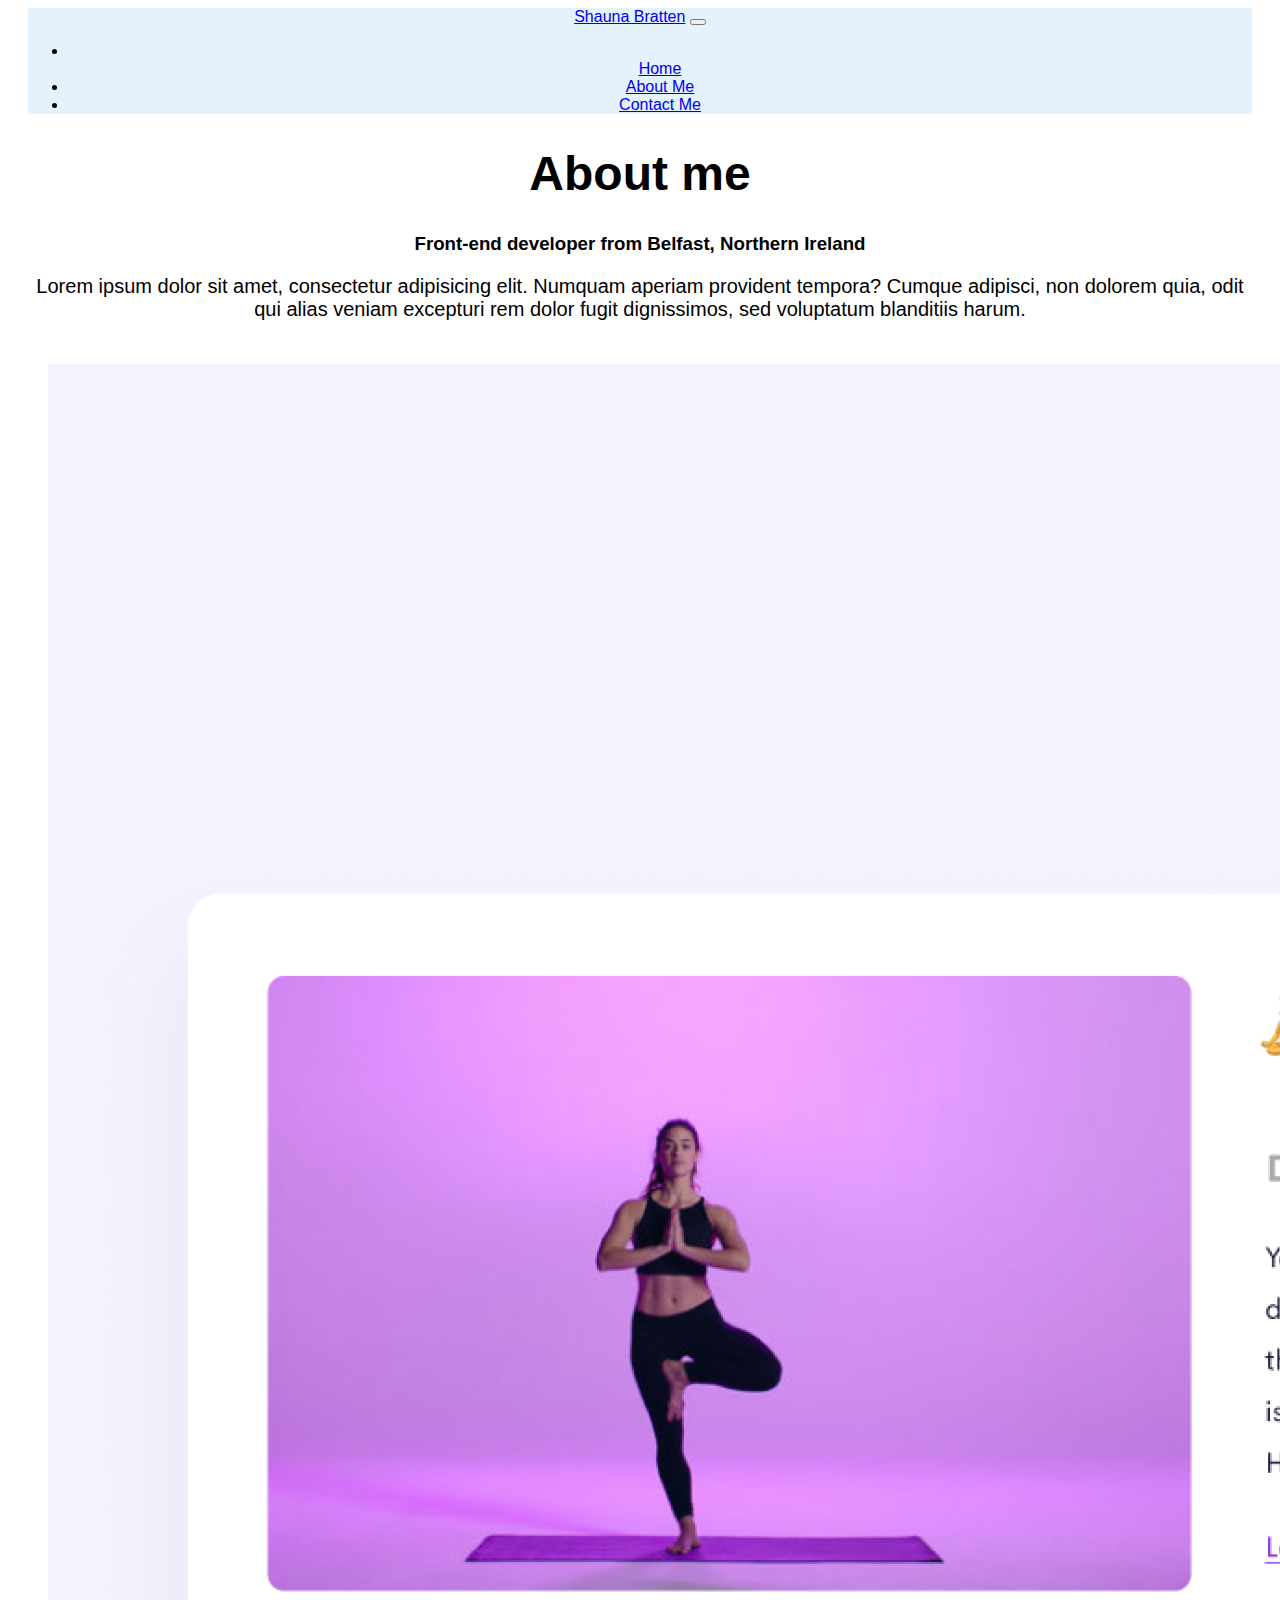
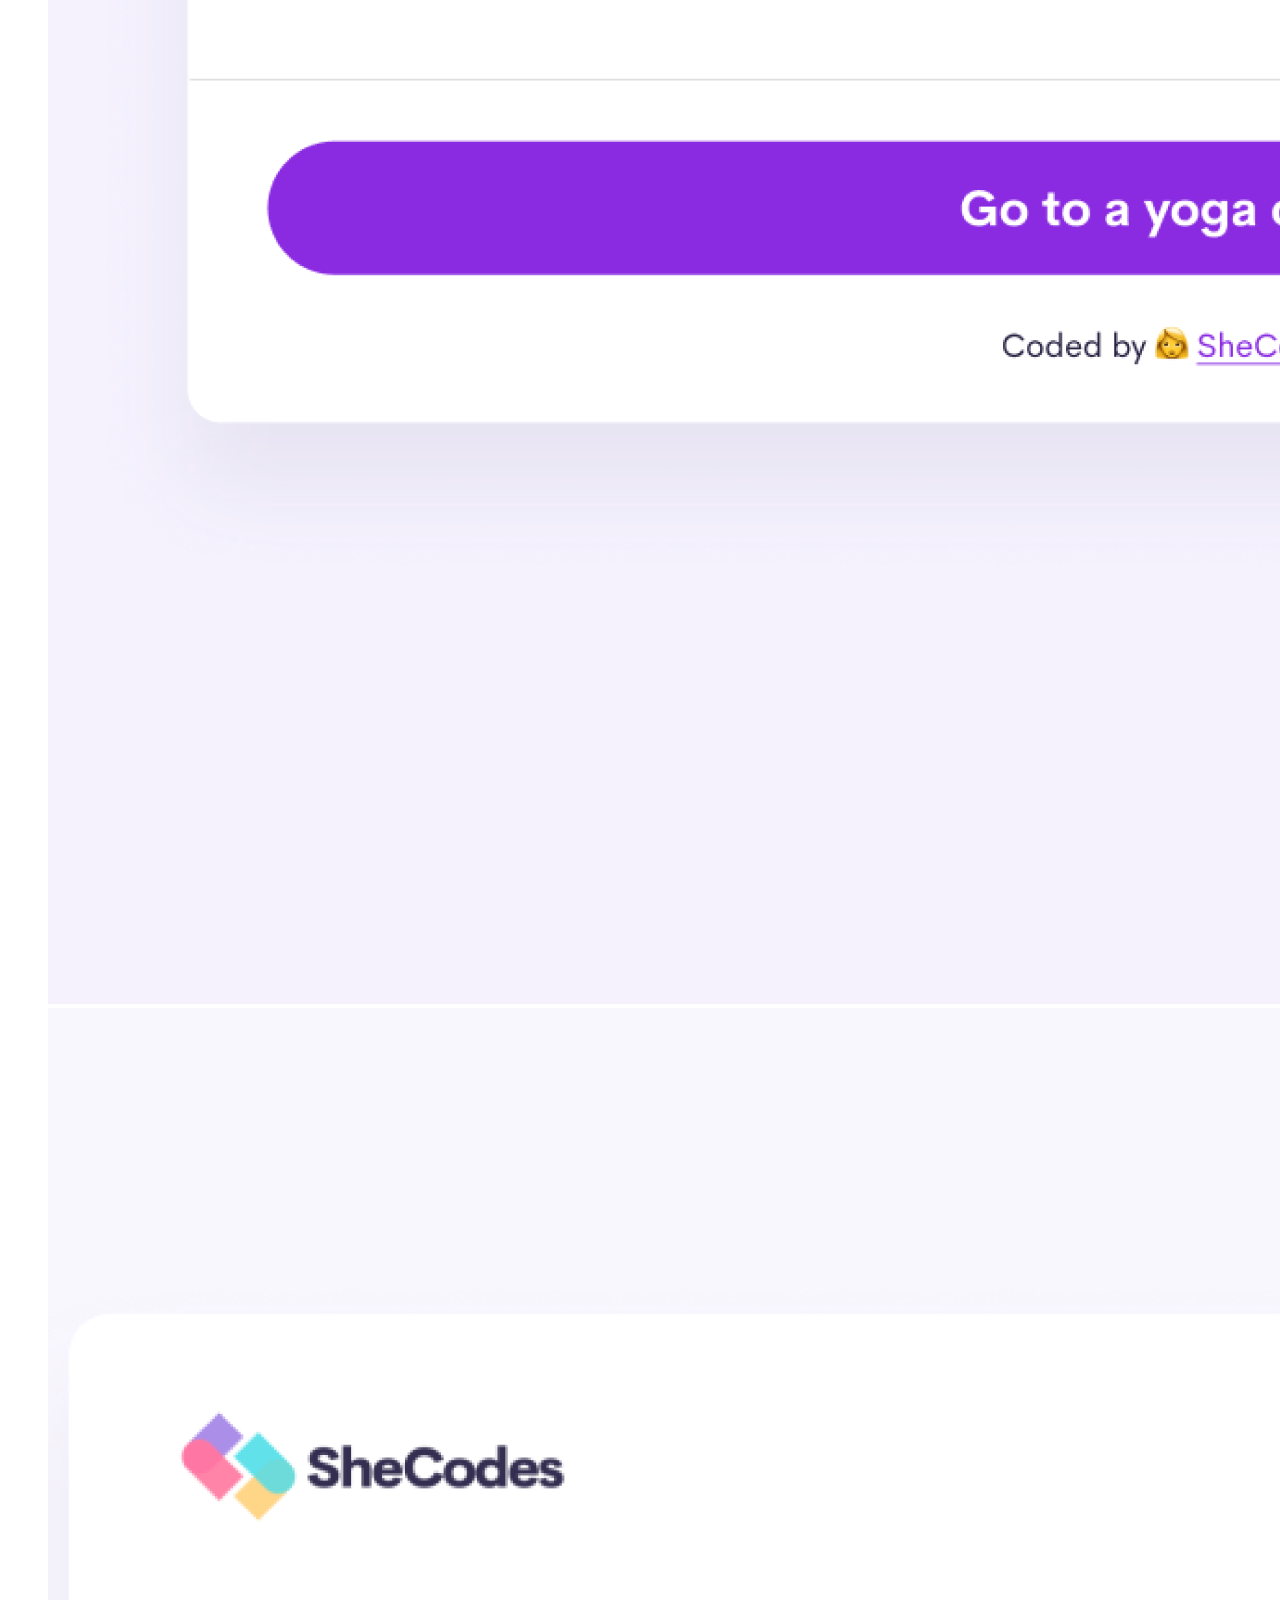
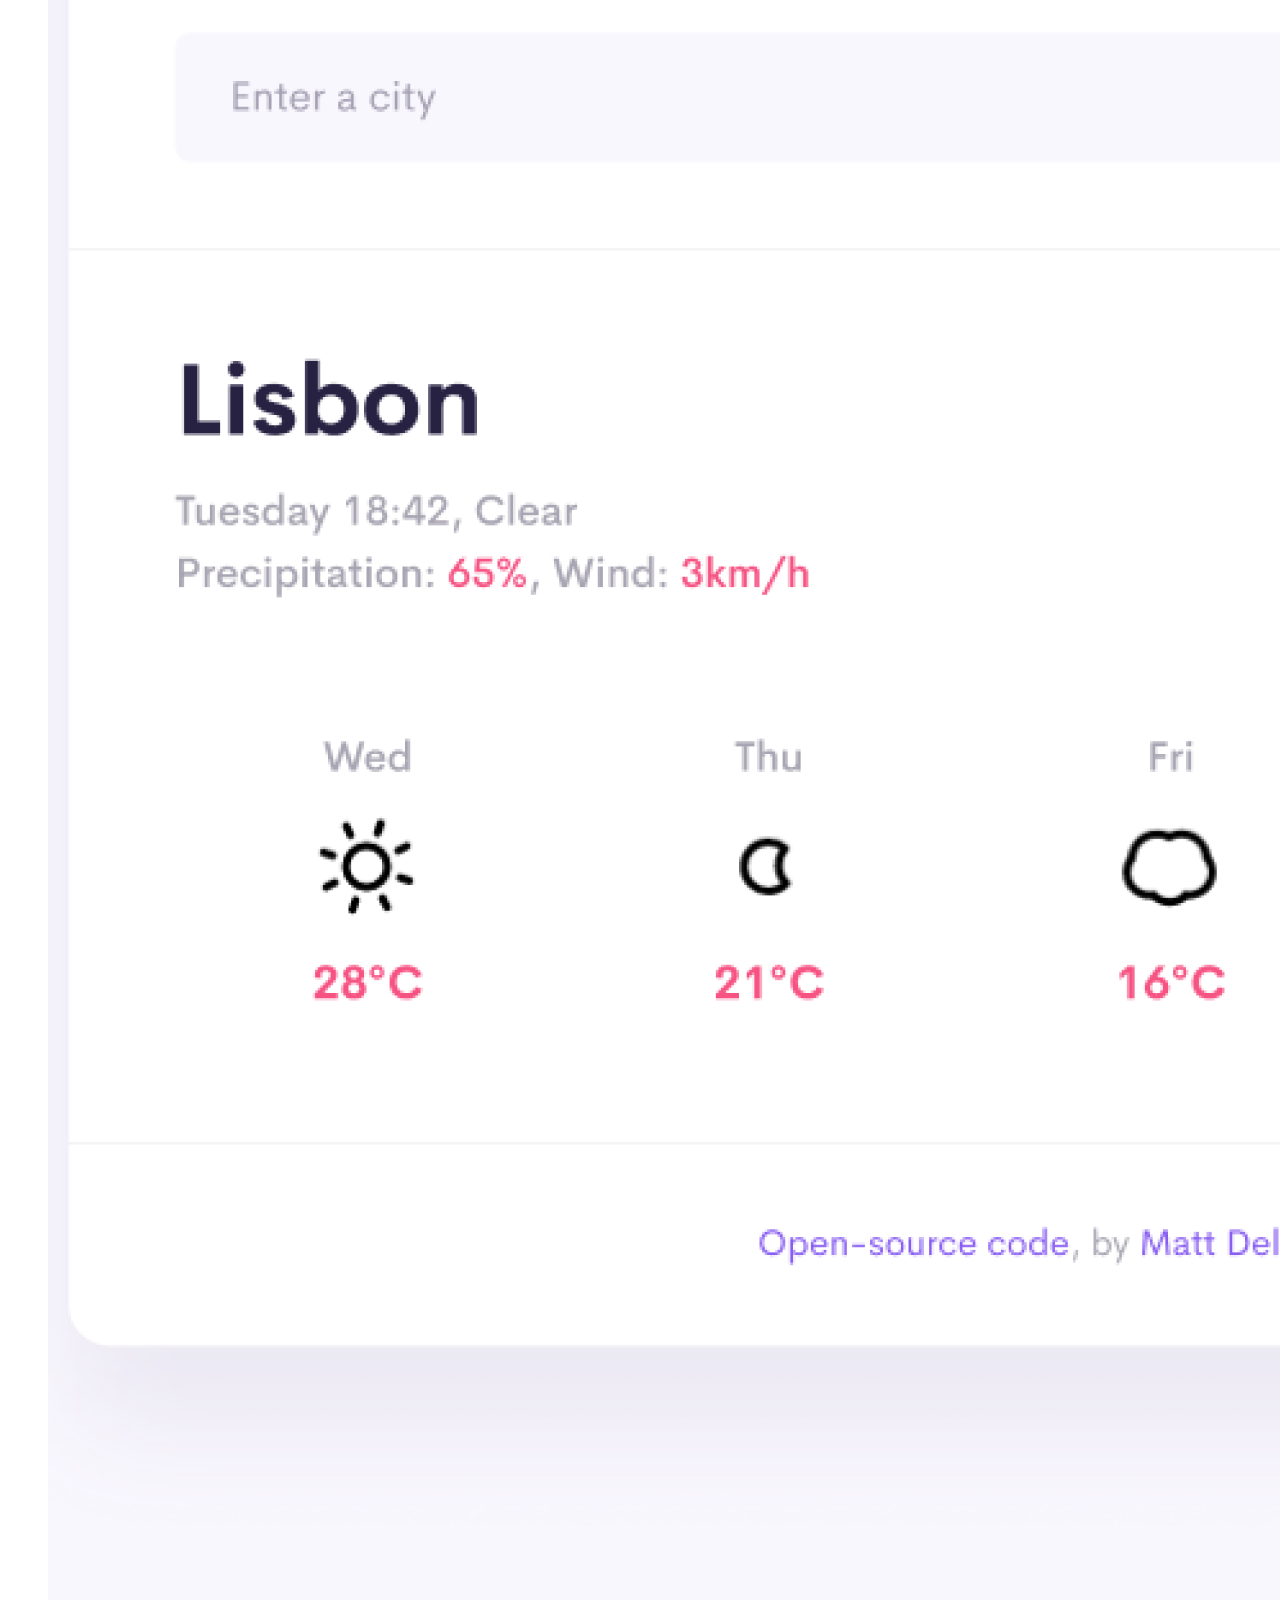
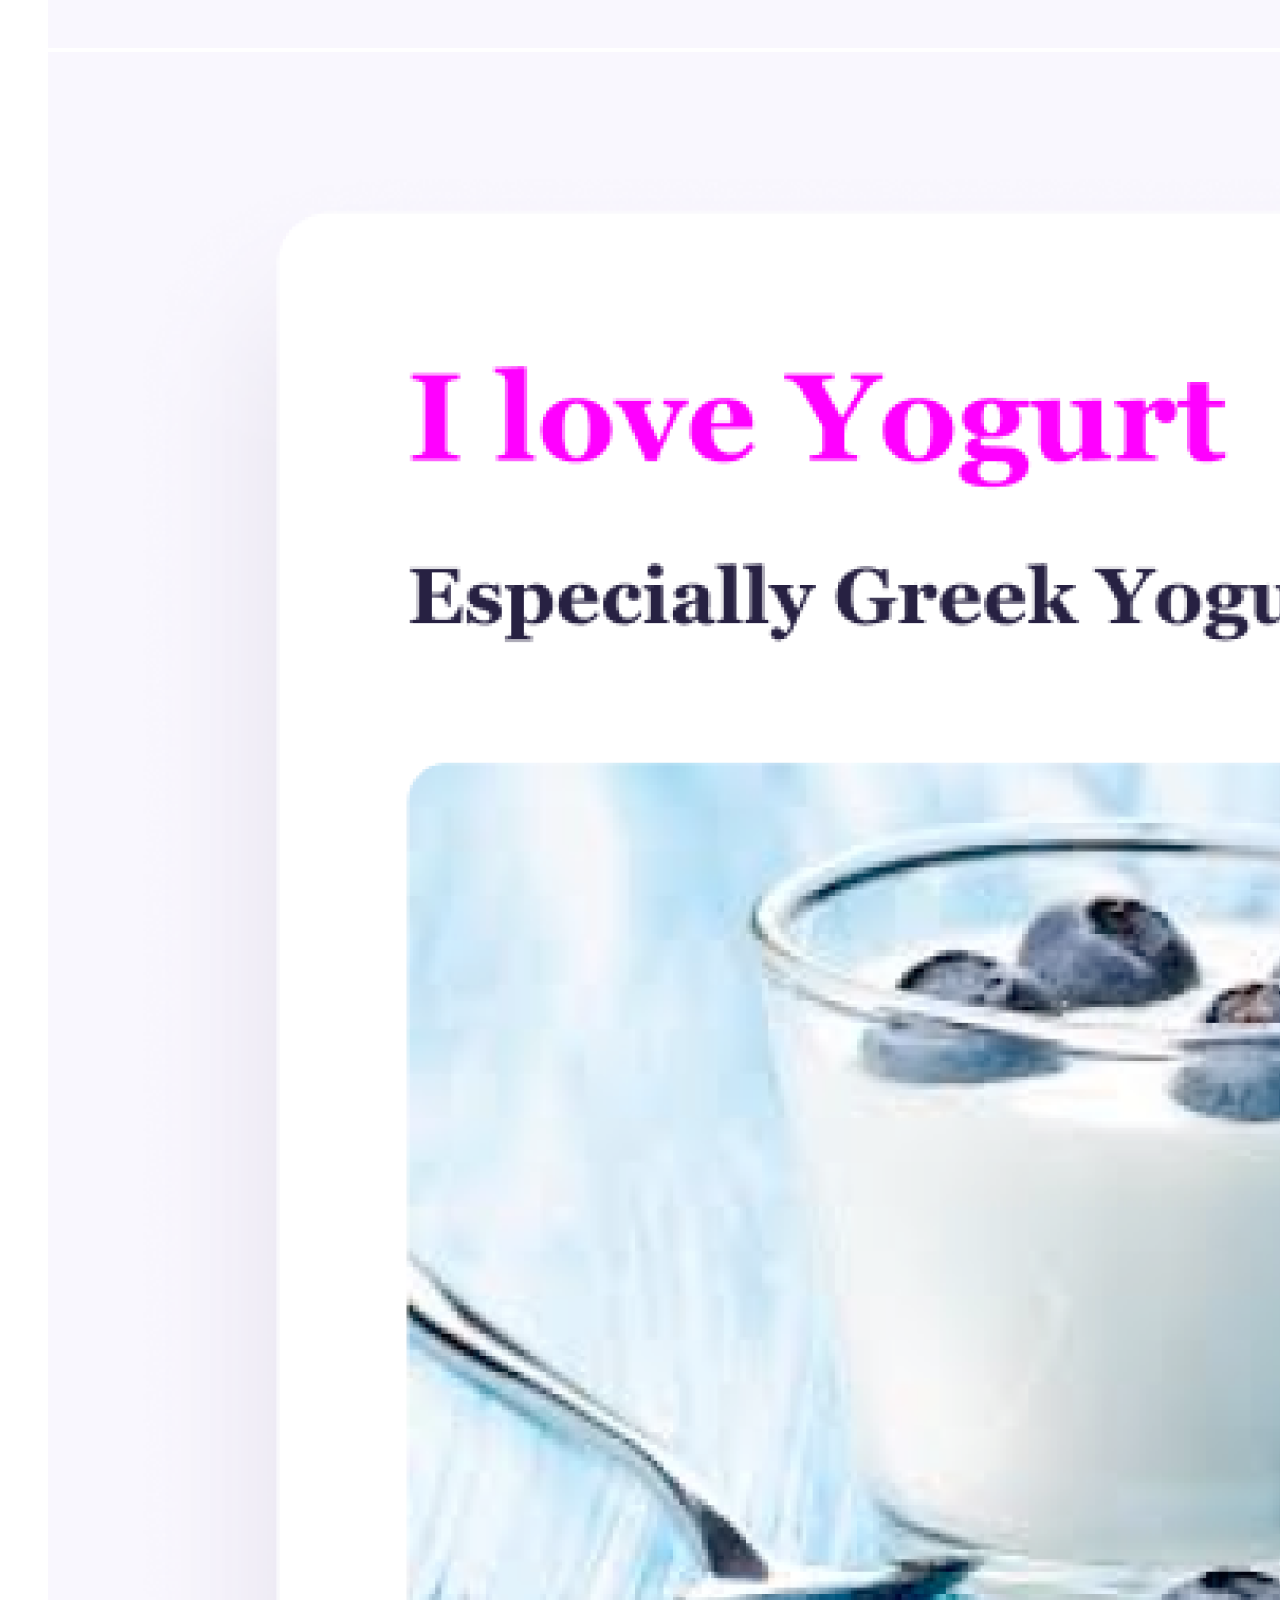
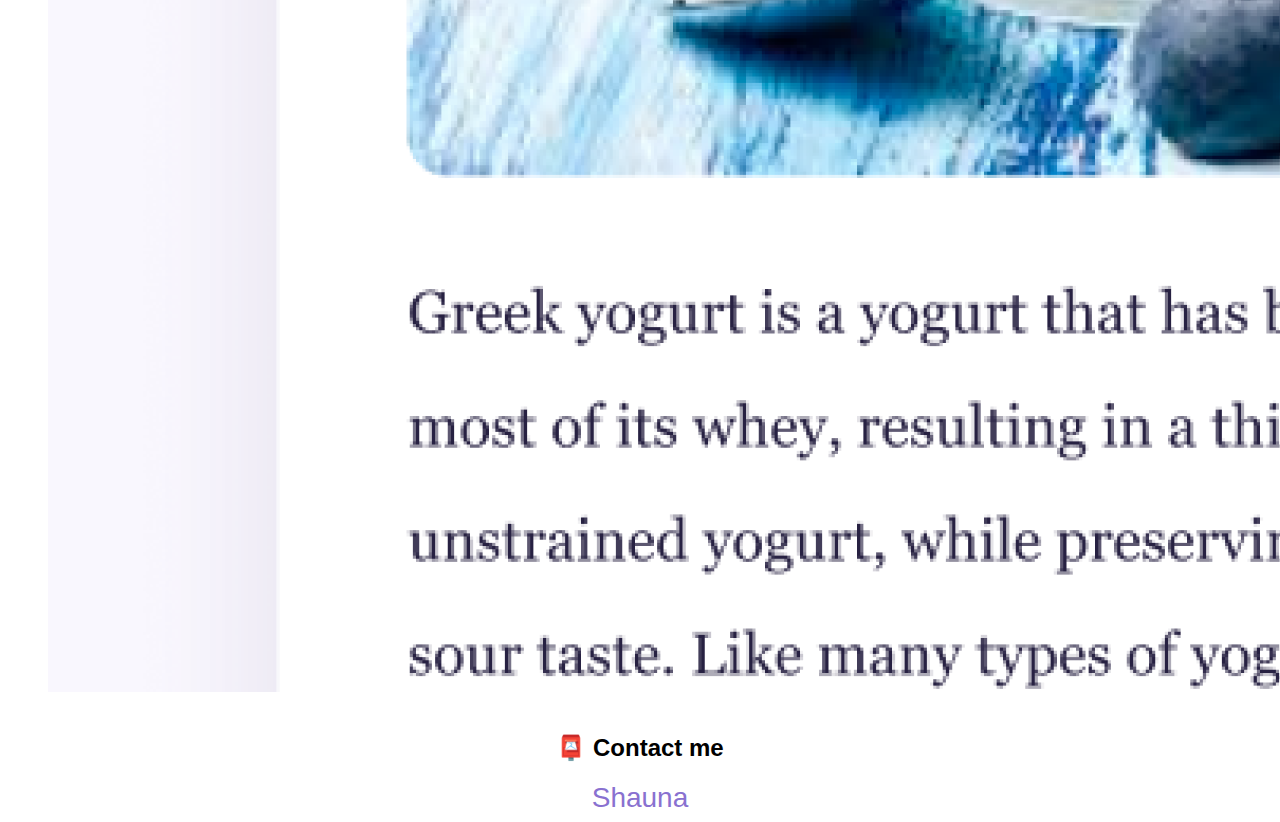
==== about.html @ c1e2673d "Created file structure" ====
<!DOCTYPE html>
<html lang="en">
  <head>
    <meta charset="UTF-8" />
    <meta http-equiv="X-UA-Compatible" content="IE=edge" />
    <meta name="viewport" content="width=device-width, initial-scale=1.0" />
    <link rel="stylesheet" href="src/style.css" type="text/css" />
    <link
      href="https://cdn.jsdelivr.net/npm/bootstrap@5.3.0-alpha3/dist/css/bootstrap.min.css"
      rel="stylesheet"
      integrity="sha384-KK94CHFLLe+nY2dmCWGMq91rCGa5gtU4mk92HdvYe+M/SXH301p5ILy+dN9+nJOZ"
      crossorigin="anonymous"
    />
    <title>About Me</title>
  </head>
  <body>
    <nav
      class="navbar navbar-expand-lg navbar-light sticky-top"
      style="background-color: #e3f2fd"
    >
      <div class="container">
        <a class="navbar-brand" href="#">Shauna Bratten</a>
        <button
          class="navbar-toggler"
          type="button"
          data-bs-toggle="collapse"
          data-bs-target="#navbarNav"
          aria-controls="navbarNav"
          aria-expanded="false"
          aria-label="Toggle navigation"
        >
          <span class="navbar-toggler-icon"></span>
        </button>
        <div class="collapse navbar-collapse" id="navbarNav">
          <ul class="navbar-nav">
            <li class="nav-item">
              <br />
              <a class="nav-link" aria-current="page" href="/index.html"
                >Home</a
              >
            </li>
            <li class="nav-item">
              <a class="nav-link active" href="/about.html">About Me</a>
            </li>
            <li class="nav-item">
              <a class="nav-link" href="/about.html#contact">Contact Me</a>
            </li>
          </ul>
        </div>
      </div>
    </nav>
    <h1>About me</h1>
    <h3>Front-end developer from Belfast, Northern Ireland</h3>
    <div class="about-paragraphs">
      <p>
        Lorem ipsum dolor sit amet, consectetur adipisicing elit. Numquam
        aperiam provident tempora? Cumque adipisci, non dolorem quia, odit qui
        alias veniam excepturi rem dolor fugit dignissimos, sed voluptatum
        blanditiis harum.
        <br />
        <br />
      </p>
      <div class="container">
        <div class="row">
          <div class="col-md-4">
            <img src="images/yoga.png" alt="Yoga" class="img-fluid rounded" />
          </div>
          <div class="col-md-4">
            <img
              src="images/weather.png"
              alt="Weather"
              class="img-fluid rounded"
            />
          </div>
          <div class="col-md-4">
            <img
              src="images/yogurt.png"
              alt="Yogurt"
              class="img-fluid rounded"
            />
          </div>
        </div>
      </div>
    </div>
    <br />
    <div id="contact">
      <h2>📮 Contact me</h2>
      <a href="mailto:[shauna10@hotmail.co.uk]" class="email-link"> Shauna </a>
    </div>
  </body>
  <script
    src="https://cdn.jsdelivr.net/npm/bootstrap@5.3.0-alpha3/dist/js/bootstrap.bundle.min.js"
    integrity="sha384-ENjdO4Dr2bkBIFxQpeoTz1HIcje39Wm4jDKdf19U8gI4ddQ3GYNS7NTKfAdVQSZe"
    crossorigin="anonymous"
  ></script>
</html>
---- src/style.css ----
:root {
  --primary-color: #8971d0;
  --content-color: #5585b5;
  --box-shadow: 10px 10px 10px #5585b5;
}

body {
  font-family: "Open Sans", sans-serif;
  padding: 0 20px;
  text-align: center;
}
h1 {
  text-align: center;
  font-size: 48px;
}
h2,
h3 {
  text-align: center;
  font-weight: 600;
}
h4 {
  text-align: center;
  font-size: 42px;
}
img {
  padding: 0 20px;
}
p {
  font-size: 20px;
}
.info {
  display: flex;
  justify-content: space-evenly;
}
.contact {
  border: 2px solid black;
  padding: 10px;
  background-color: var(--primary-color);
  box-shadow: var(--box-shadow);
  text-align: center;
}
a.contact {
  color: white;
}
a.contact:hover {
  color: red;
}
.about-content {
  display: flex;
}
a.email-link {
  display: flex;
  justify-content: center;
  color: var(--primary-color);
  font-size: 28px;
  text-decoration: none;
}
.lorem {
  border: 2px solid black;
  padding: 10px;
  flex: 1;
  background-color: var(--content-color);
  color: white;
}
.home-link {
  border: 2px solid black;
  padding: 10px;
  box-shadow: var(--box-shadow);
}
.app-button {
  border-radius: 4px;
  padding: 20px 15px;
  text-decoration: none;
  background: var(--primary-color);
  box-shadow: var(--box-shadow);
  color: white;
}
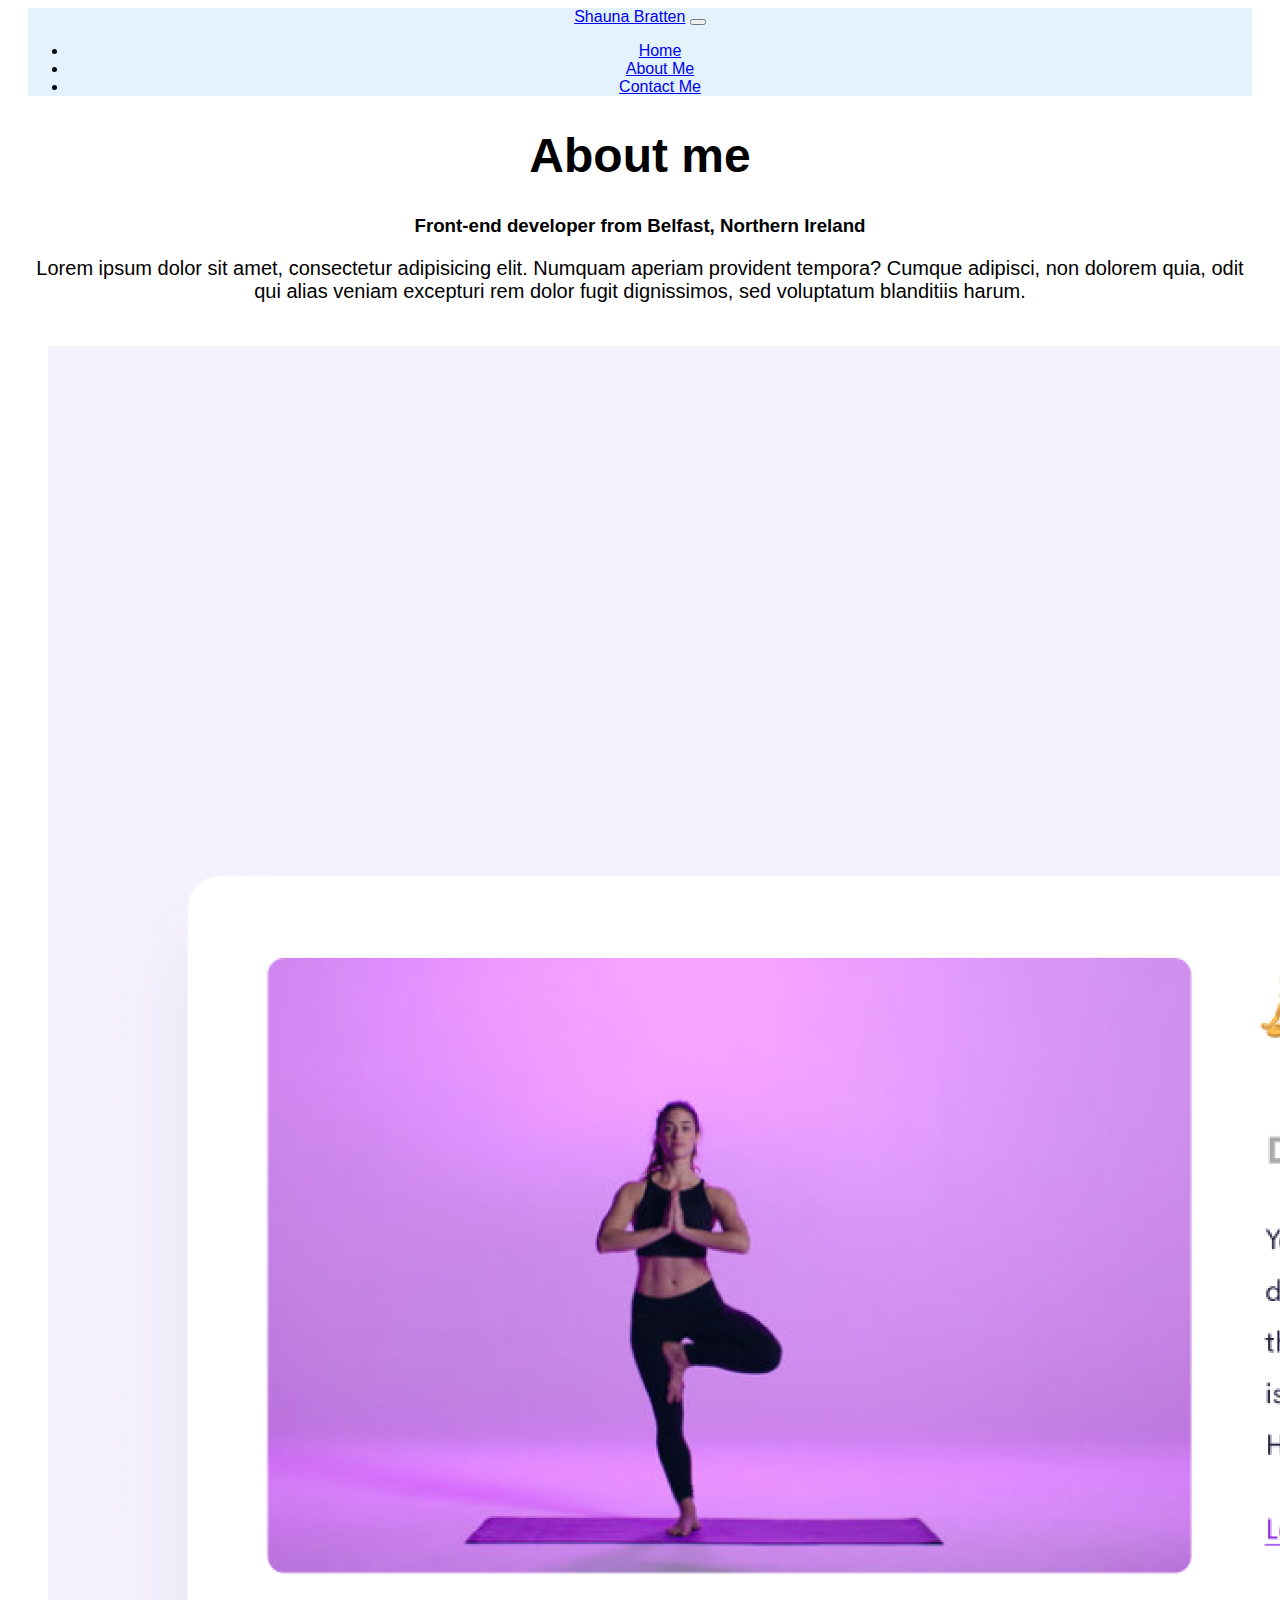
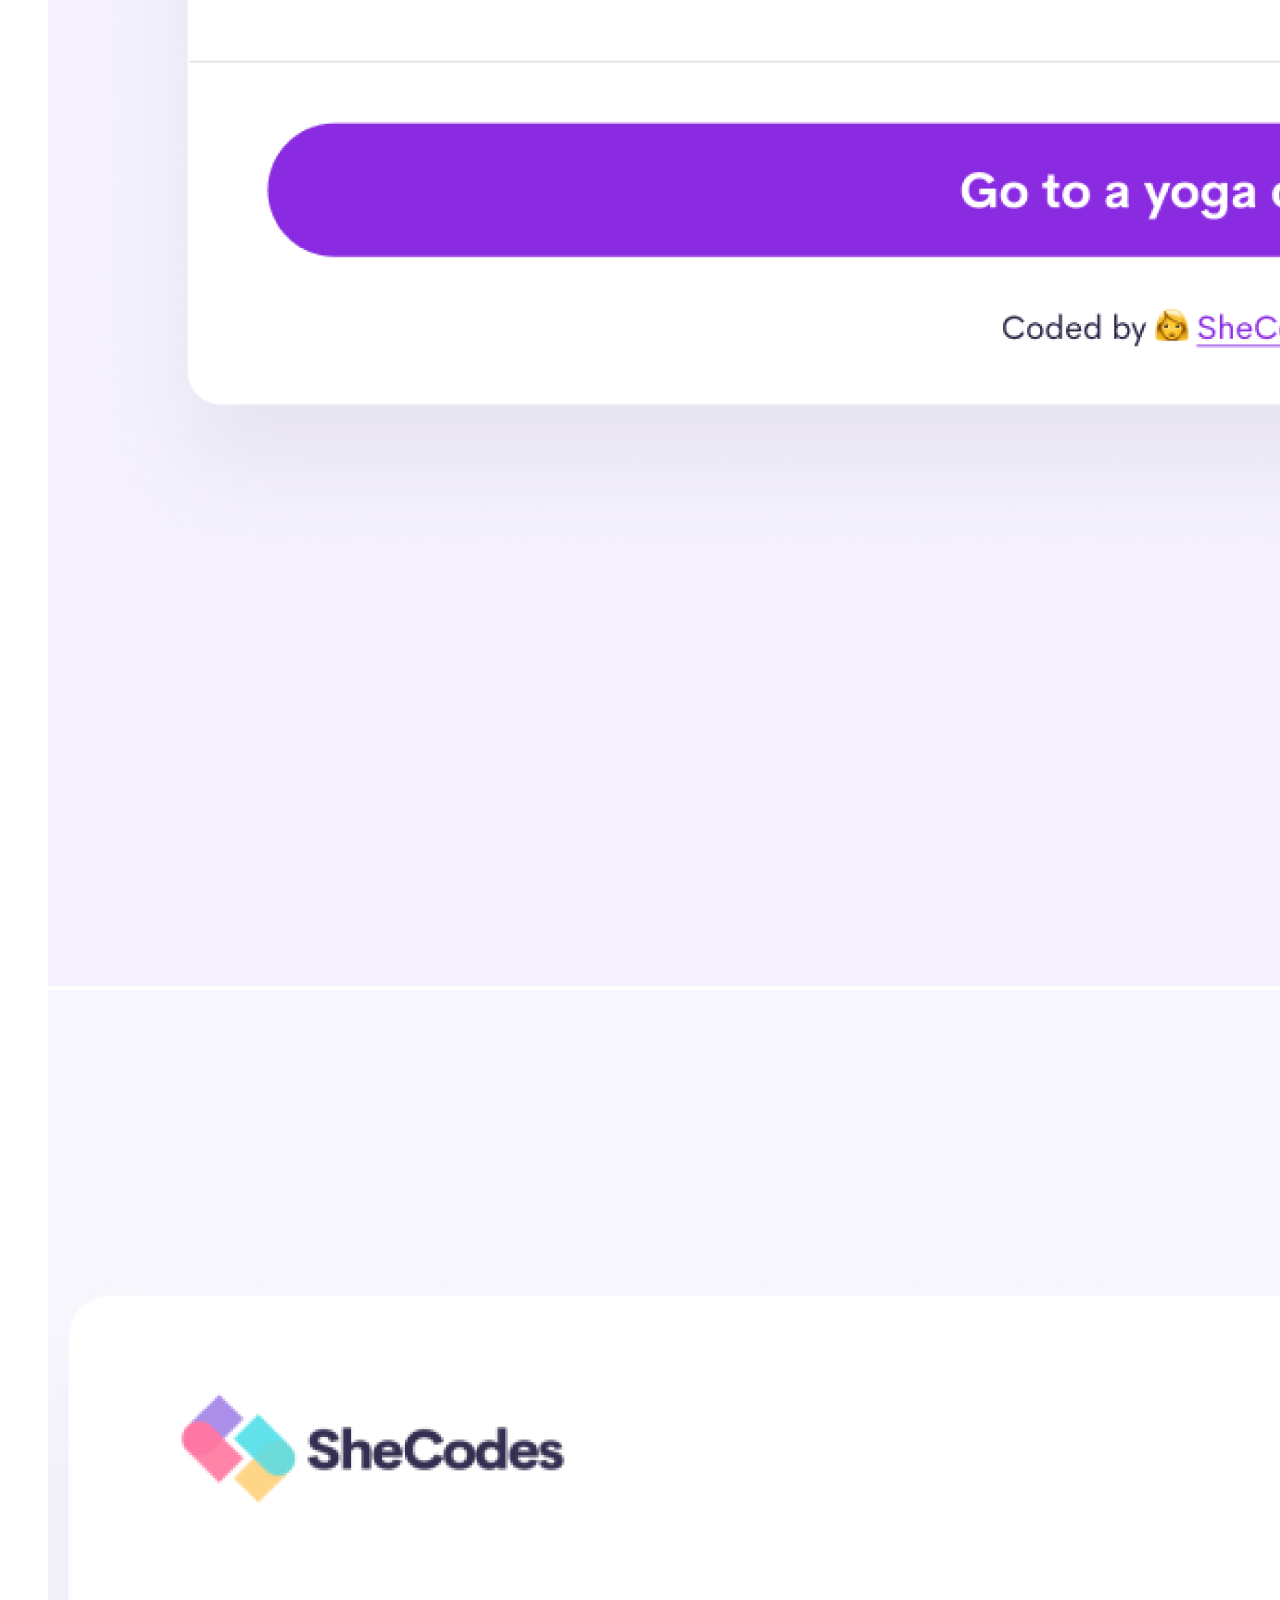
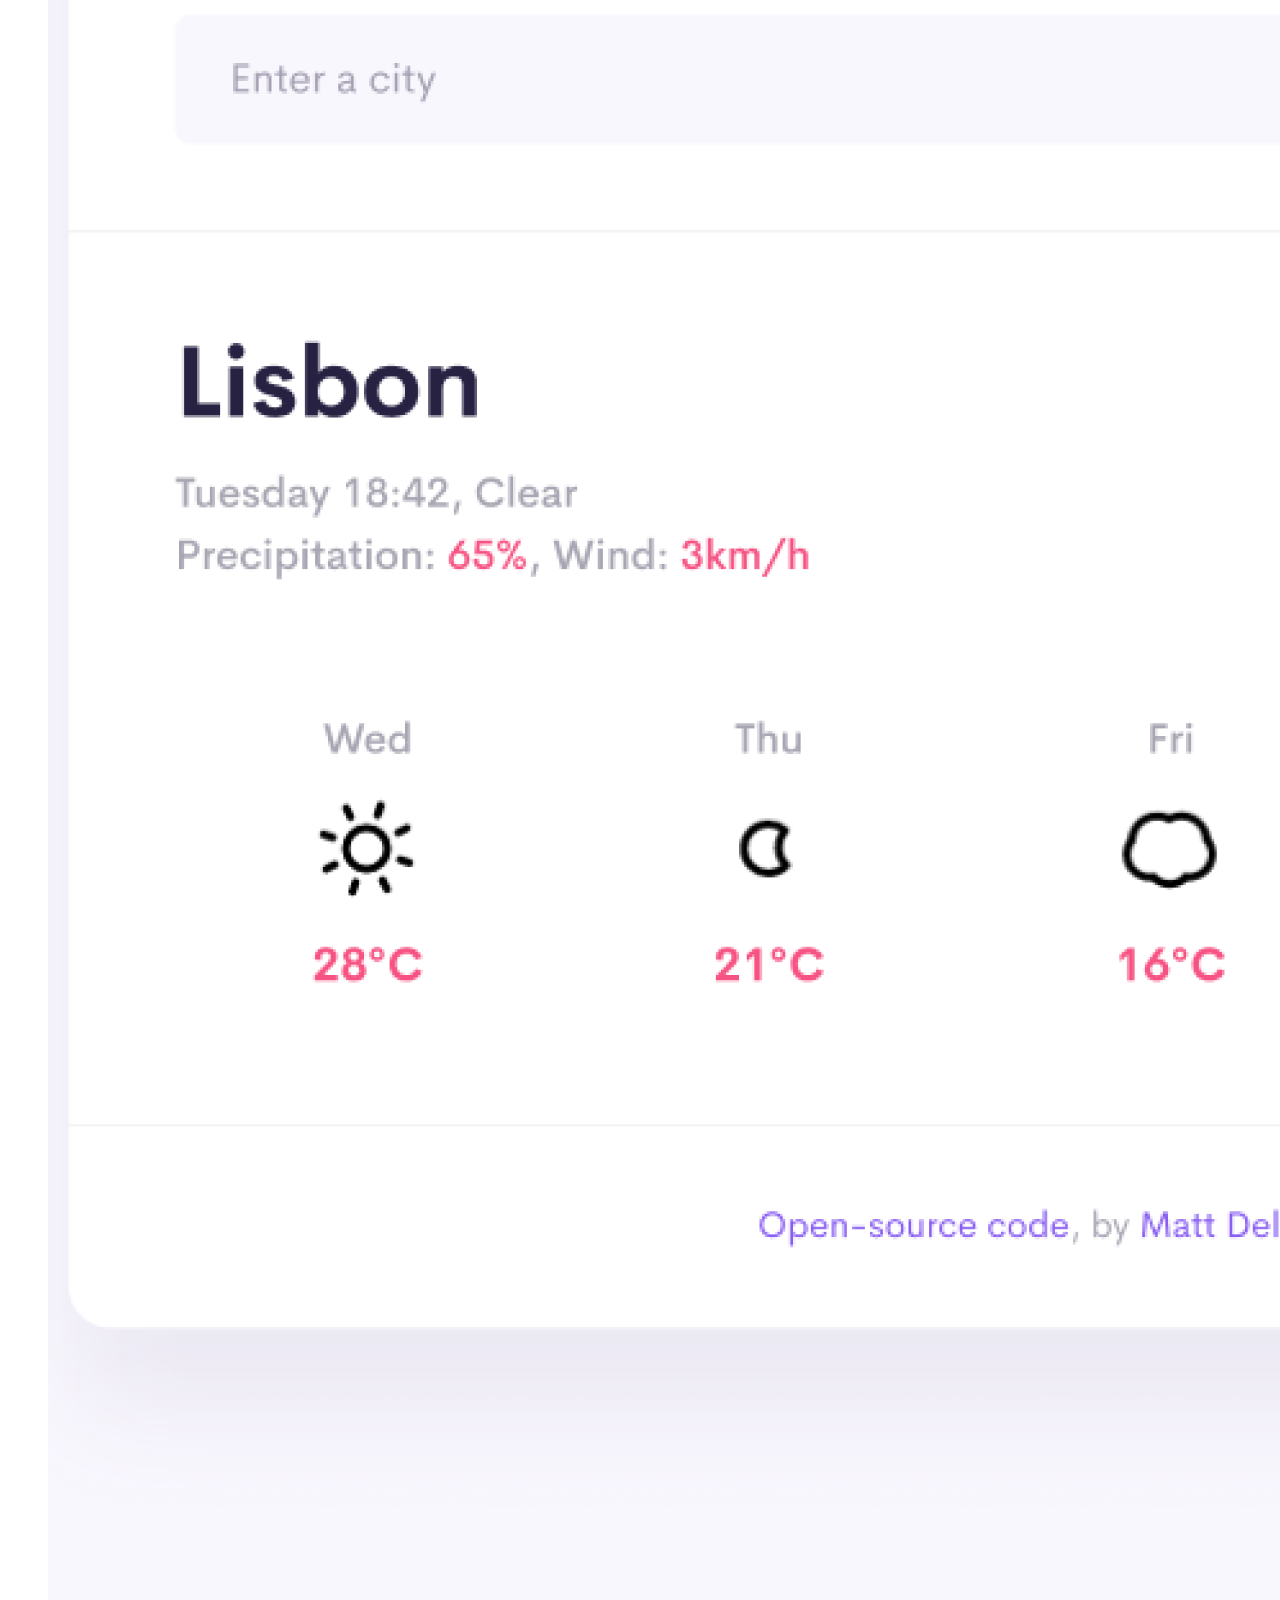
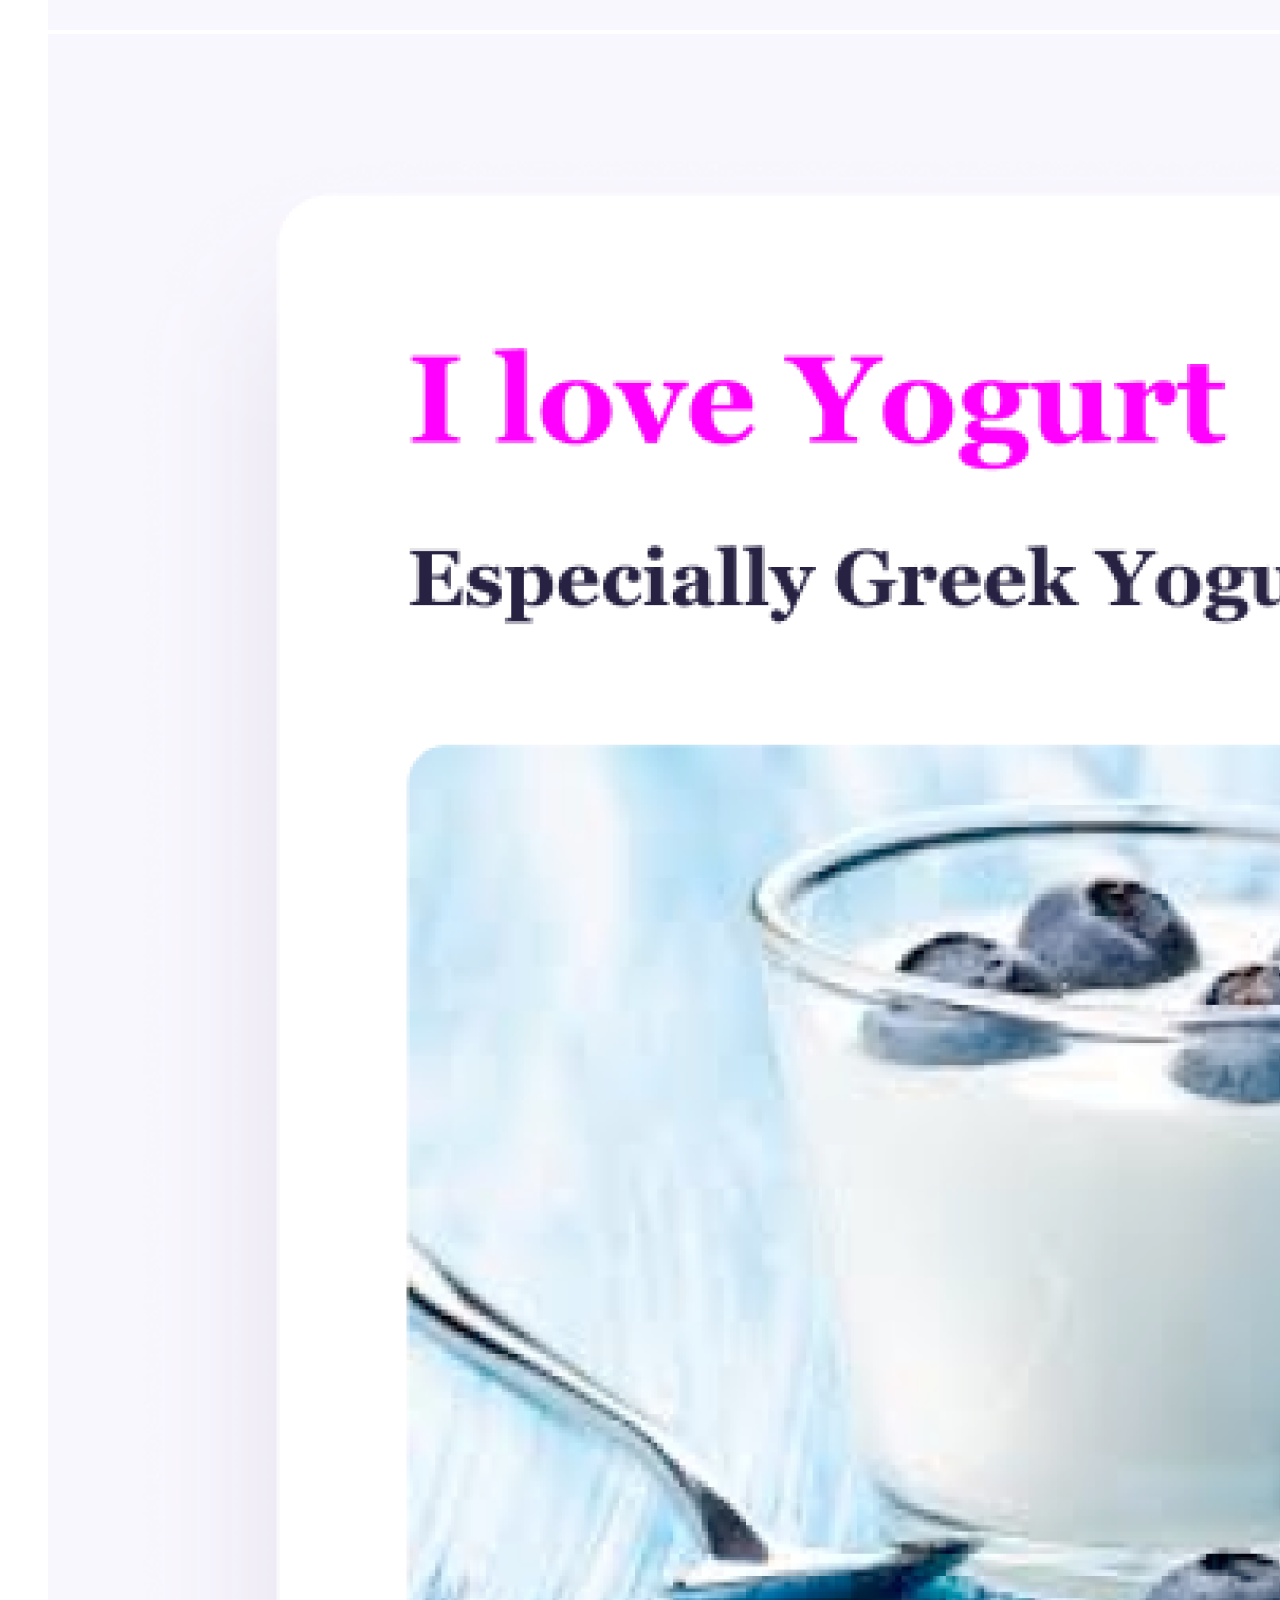
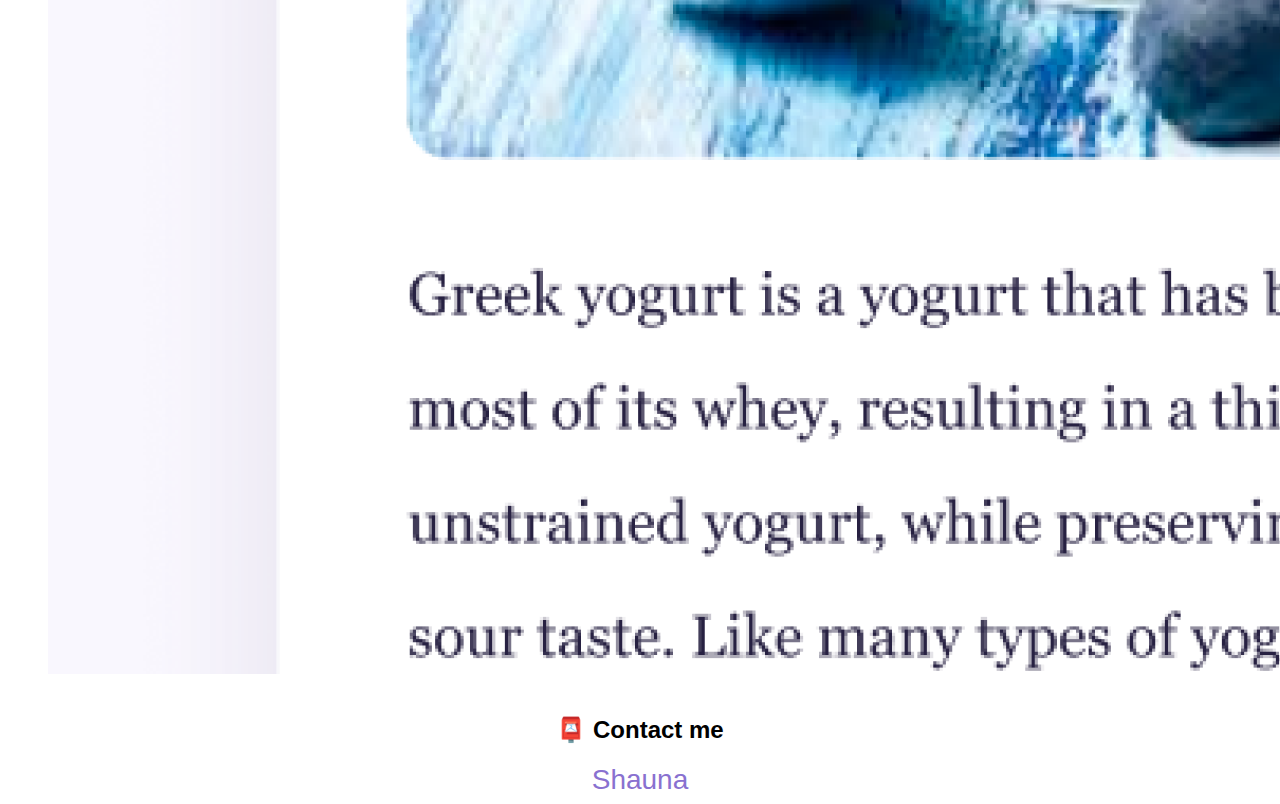
==== commit 4b5738f5: "Amended menu to remove space" ====
--- a/about.html
+++ b/about.html
@@ -34,10 +34,7 @@
         <div class="collapse navbar-collapse" id="navbarNav">
           <ul class="navbar-nav">
             <li class="nav-item">
-              <br />
-              <a class="nav-link" aria-current="page" href="/index.html"
-                >Home</a
-              >
+              <a class="nav-link" href="/index.html">Home</a>
             </li>
             <li class="nav-item">
               <a class="nav-link active" href="/about.html">About Me</a>
